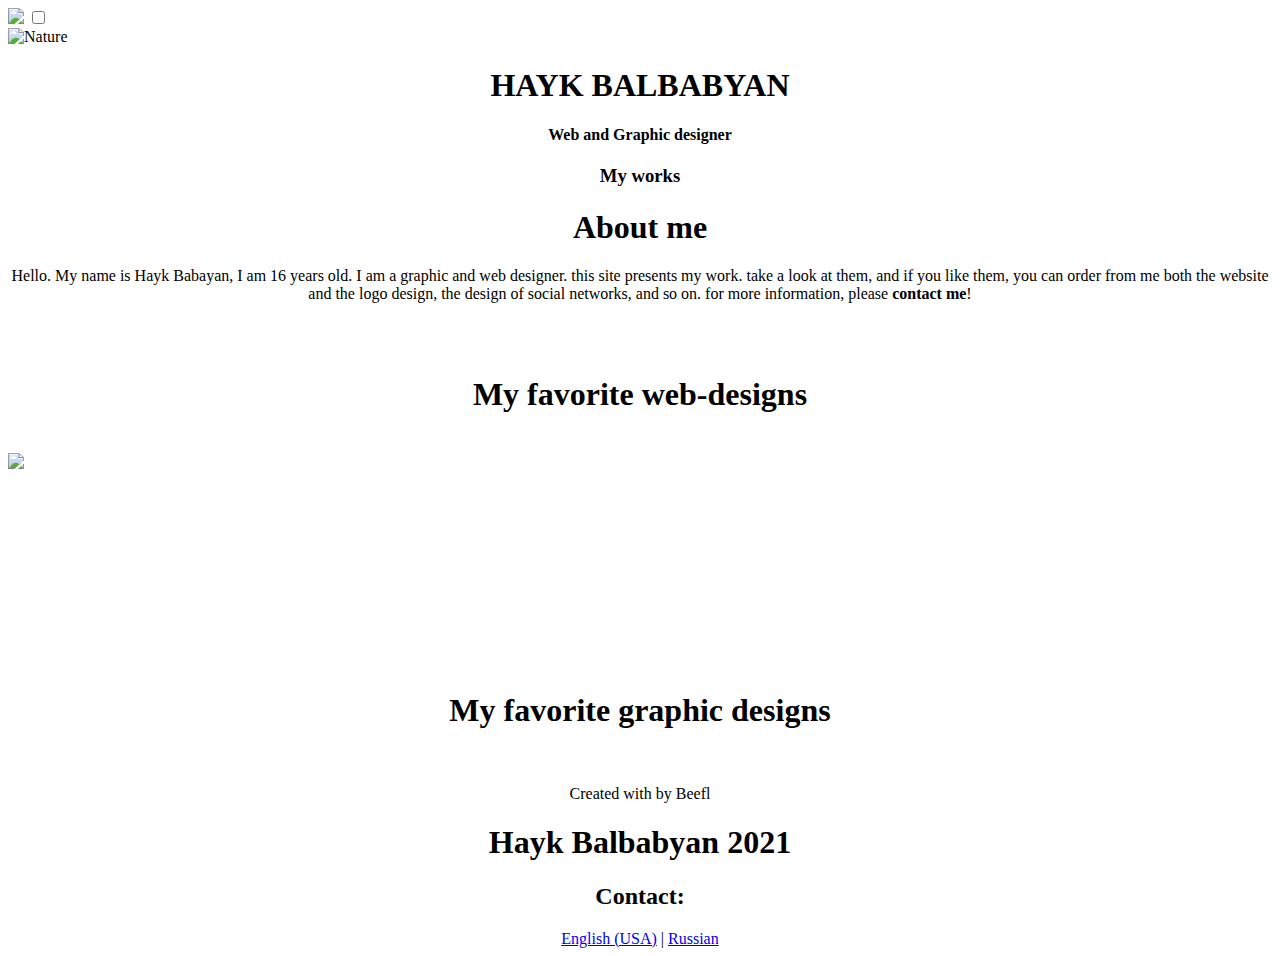
==== index.html @ 561e35b5 "Add files via upload" ====
<!DOCTYPE html>
<html>
<head>
	<title>Portfolio | Hayk Balbabyan</title>
	<meta charset="UTF-8">
	<link rel="icon" type="image/png" href="/portfolio/images/HBblack.png">
	<script type='text/javascript' src="/portfolio/js/icons.js"></script>
	<script type='text/javascript' src="/portfolio/js/jquery.js"></script>
	<link href="/portfolio/css/home.css" type="text/css" rel="stylesheet">
	<script type='text/javascript' src="/portfolio/js/index.js"></script>
	
</head>
<body id="allbody">
	<div id="header">
		<a href="/portfolio"><img src="/portfolio/images/hbblack.png" class="logo"></a>
		<label id="theme">
 			<input type="checkbox">
  			<span class="theme round"></span>
  			<i class="fal fa-sun"></i>
		</label>
	</div>
	<div id="body">
		<div class="img1">
		  <img src="/portfolio/images/img-1-light.png" alt="Nature" >
		  <div class="text-block">
		    <center class="imgt">
		    	<h1 id="melink" style="cursor: pointer;" title="Click me">HAYK BALBABYAN</h1>
		    	<h4>Web and Graphic designer</h3>
		    	<h3>My works</h3>
		    	<h2 id="screg" style="cursor: pointer;" title="Click me"><i class="fal fa-arrow-down"></i></h2>
		    </center>
		  </div>
		</div>
		<center><div id="me">
			<h1>About me</h1>
			<p>
				Hello. My name is Hayk Babayan, I am 16 years old. I am a graphic and web designer. this site presents my work. take a look at them, and if you like them, you can order from me both the website and the logo design, the design of social networks, and so on. for more information, please <b>contact me</b>!
			</p>
			<!--привет. Меня зовут Айк Бабаян, мне 16 лет. Я графический и веб-дизайнер. на этом сайте представлены мои работы. взгляните на них, и если они вам понравятся, вы можете заказать у меня как сайт, так и дизайн логотипа, оформление социальных сетей и так далее. для получения дополнительной информации, пожалуйста, свяжитесь со мной!-->
		</div><br><br>
		<h1 id="wh1">My favorite web-designs</h1>
		</center><br>
		<div id="intro-blur">
			<div id="intall">
				<div id="i1" class="intro">
					<img src="/portfolio/images/img-1.png">
				</div>
									<br><br>
				<div id="i2" class="">
					<img src=""></div>
									<br><br>
				<div id="i3" class="">
					<img src="">
				</div>
									<br><br>
				<div id="i4" class="">
					<img src="">
				</div>
			</div>
		</div>
		<div id="works">
		<center>
			<div id="voma"></div>
			<div id="saint"></div>
			<div id="sb"></div>
		</center>
		</div>
		<br><br>
		<center>
		<h1 id="wh1">My favorite graphic designs</h1><br>
		<div id="intro-des"><div id="graphic"></div></div>
		<div id="designs">
			<div class="sp"></div>
			<div class="si"></div>
			<div class="ai"></div>
			<div class="sd"></div>
			<div class="ms"></div>
			<div class="hm"></div>
		</center>
		</div>
	</div>
	<center><p id="myad">Created with <i class="fas fa-heart" title="Love"></i> by Beefl</p></center>
	<div id="footer">
		<center>
			<h1><i class="far fa-copyright"></i> Hayk Balbabyan 2021</h1>
			<div id="contact">
				<h2>Contact:</h2>
				<a href="https://instagram.com/hayko_____7" target="_blank"><i class="fab fa-instagram"></i></a>
				<a href="https://hayk.balbabyan.33" target="_blank"><i class="fab fa-facebook-square"></i></a>
			</div>
			<div id="lang">
			<a href="/portfolio/">English (USA)</a> |
			<a href="/portfolio/ru">Russian</a>
			</div>
			
		</center>
	</div>
</body>
</html>
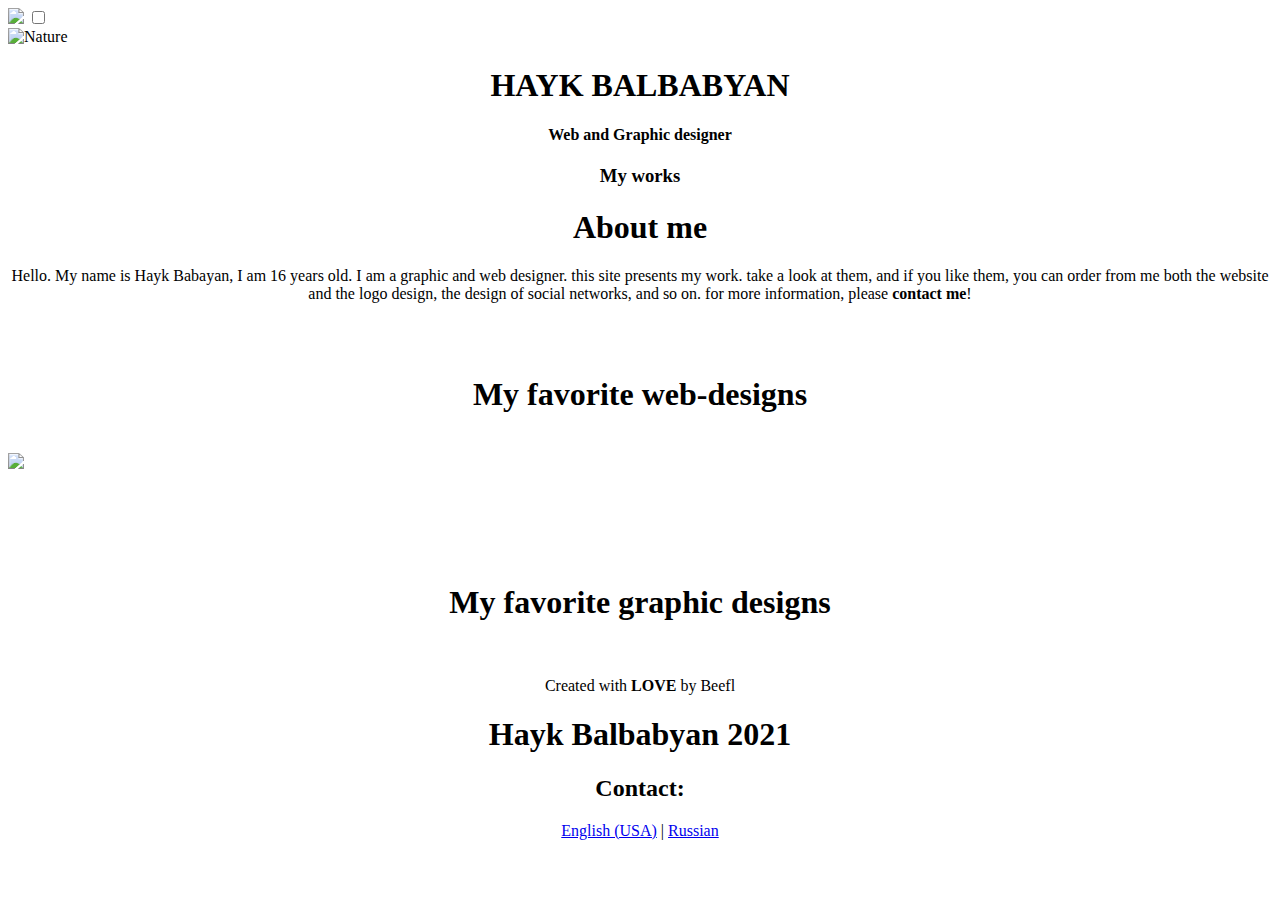
==== commit 77e636cb: "Add files via upload" ====
--- a/index.html
+++ b/index.html
@@ -3,7 +3,7 @@
 <head>
 	<title>Portfolio | Hayk Balbabyan</title>
 	<meta charset="UTF-8">
-	<link rel="icon" type="image/png" href="/portfolio/images/HBblack.png">
+	<link rel="icon" type="image/png" href="/portfolio/images/HB.png">
 	<script type='text/javascript' src="/portfolio/js/icons.js"></script>
 	<script type='text/javascript' src="/portfolio/js/jquery.js"></script>
 	<link href="/portfolio/css/home.css" type="text/css" rel="stylesheet">
@@ -12,7 +12,7 @@
 </head>
 <body id="allbody">
 	<div id="header">
-		<a href="/portfolio"><img src="/portfolio/images/hbblack.png" class="logo"></a>
+		<a href="/portfolio"><img src="/portfolio/images/hb.png" class="logo"></a>
 		<label id="theme">
  			<input type="checkbox">
   			<span class="theme round"></span>
@@ -45,15 +45,12 @@
 				<div id="i1" class="intro">
 					<img src="/portfolio/images/img-1.png">
 				</div>
-									<br><br>
-				<div id="i2" class="">
+				<div id="i2" class="intro">
 					<img src=""></div>
-									<br><br>
-				<div id="i3" class="">
-					<img src="">
+				<div id="i3">
+					<img src="" class="intro">
 				</div>
-									<br><br>
-				<div id="i4" class="">
+				<div id="i4" class="intro">
 					<img src="">
 				</div>
 			</div>
@@ -79,14 +76,14 @@
 		</center>
 		</div>
 	</div>
-	<center><p id="myad">Created with <i class="fas fa-heart" title="Love"></i> by Beefl</p></center>
+	<center><p id="myad">Created with <b class="love" title="Love"> LOVE</b> by Beefl</p></center>
 	<div id="footer">
 		<center>
 			<h1><i class="far fa-copyright"></i> Hayk Balbabyan 2021</h1>
 			<div id="contact">
 				<h2>Contact:</h2>
 				<a href="https://instagram.com/hayko_____7" target="_blank"><i class="fab fa-instagram"></i></a>
-				<a href="https://hayk.balbabyan.33" target="_blank"><i class="fab fa-facebook-square"></i></a>
+				<a href="https://facebook.com/hayk.balbabyan.33" target="_blank"><i class="fab fa-facebook-square"></i></a>
 			</div>
 			<div id="lang">
 			<a href="/portfolio/">English (USA)</a> |
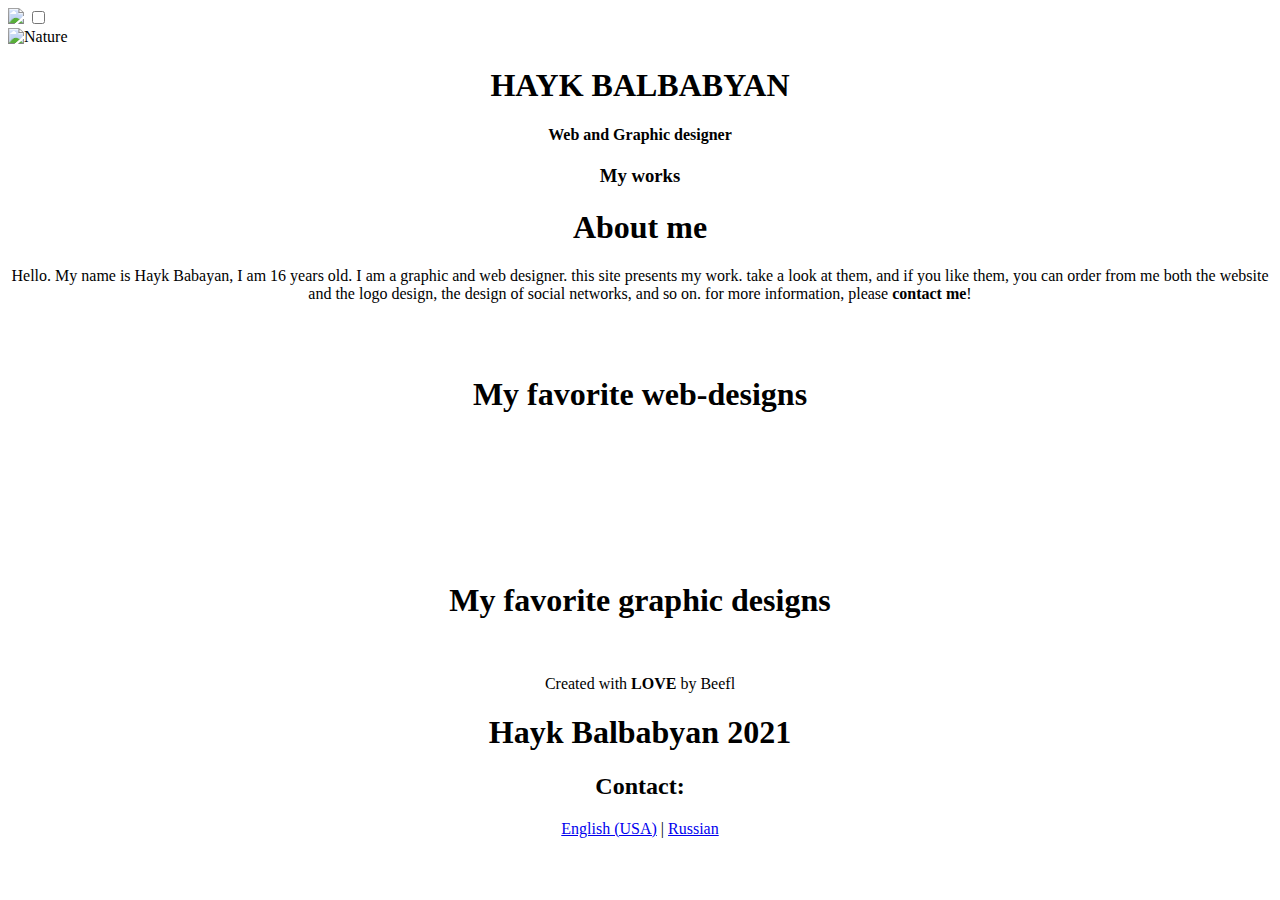
==== commit 848883f3: "Add files via upload" ====
--- a/index.html
+++ b/index.html
@@ -34,7 +34,7 @@
 		<center><div id="me">
 			<h1>About me</h1>
 			<p>
-				Hello. My name is Hayk Babayan, I am 16 years old. I am a graphic and web designer. this site presents my work. take a look at them, and if you like them, you can order from me both the website and the logo design, the design of social networks, and so on. for more information, please <b>contact me</b>!
+				Hello. My name is Hayk Babayan, I am 16 years old. I am a graphic and web designer. this site presents my work. take a look at them, and if you like them, you can order from me both the website and the logo design, the design of social networks, and so on. for more information, please <b style="cursor: pointer;">contact me</b>!
 			</p>
 			<!--привет. Меня зовут Айк Бабаян, мне 16 лет. Я графический и веб-дизайнер. на этом сайте представлены мои работы. взгляните на них, и если они вам понравятся, вы можете заказать у меня как сайт, так и дизайн логотипа, оформление социальных сетей и так далее. для получения дополнительной информации, пожалуйста, свяжитесь со мной!-->
 		</div><br><br>
@@ -43,12 +43,12 @@
 		<div id="intro-blur">
 			<div id="intall">
 				<div id="i1" class="intro">
-					<img src="/portfolio/images/img-1.png">
+					<img src="">
 				</div>
 				<div id="i2" class="intro">
 					<img src=""></div>
-				<div id="i3">
-					<img src="" class="intro">
+				<div id="i3" class="intro">
+					<img src="">
 				</div>
 				<div id="i4" class="intro">
 					<img src="">
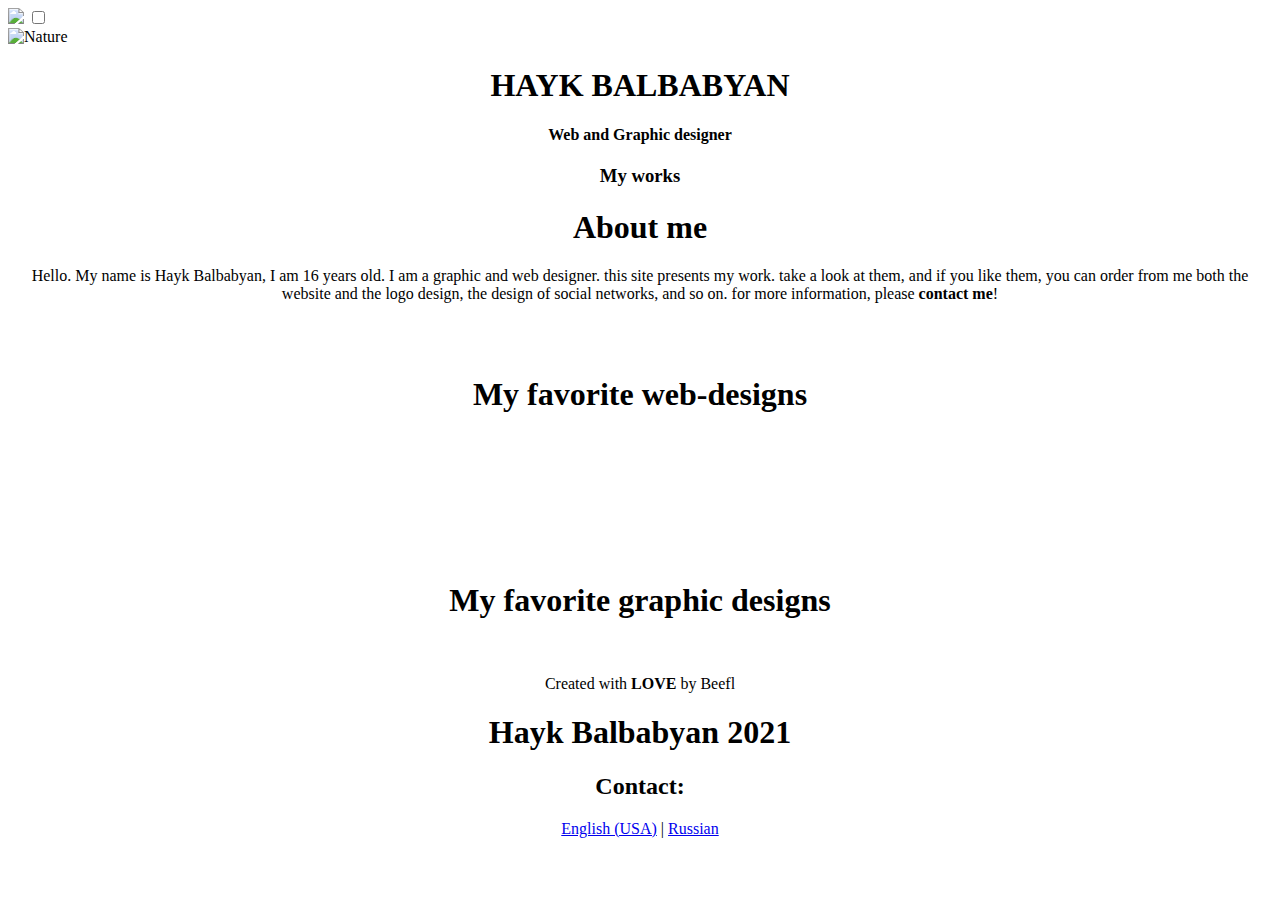
==== commit d9174937: "Update index.html" ====
--- a/index.html
+++ b/index.html
@@ -34,7 +34,7 @@
 		<center><div id="me">
 			<h1>About me</h1>
 			<p>
-				Hello. My name is Hayk Babayan, I am 16 years old. I am a graphic and web designer. this site presents my work. take a look at them, and if you like them, you can order from me both the website and the logo design, the design of social networks, and so on. for more information, please <b style="cursor: pointer;">contact me</b>!
+				Hello. My name is Hayk Balbabyan, I am 16 years old. I am a graphic and web designer. this site presents my work. take a look at them, and if you like them, you can order from me both the website and the logo design, the design of social networks, and so on. for more information, please <b style="cursor: pointer;">contact me</b>!
 			</p>
 			<!--привет. Меня зовут Айк Бабаян, мне 16 лет. Я графический и веб-дизайнер. на этом сайте представлены мои работы. взгляните на них, и если они вам понравятся, вы можете заказать у меня как сайт, так и дизайн логотипа, оформление социальных сетей и так далее. для получения дополнительной информации, пожалуйста, свяжитесь со мной!-->
 		</div><br><br>
@@ -93,4 +93,4 @@
 		</center>
 	</div>
 </body>
-</html>+</html>
